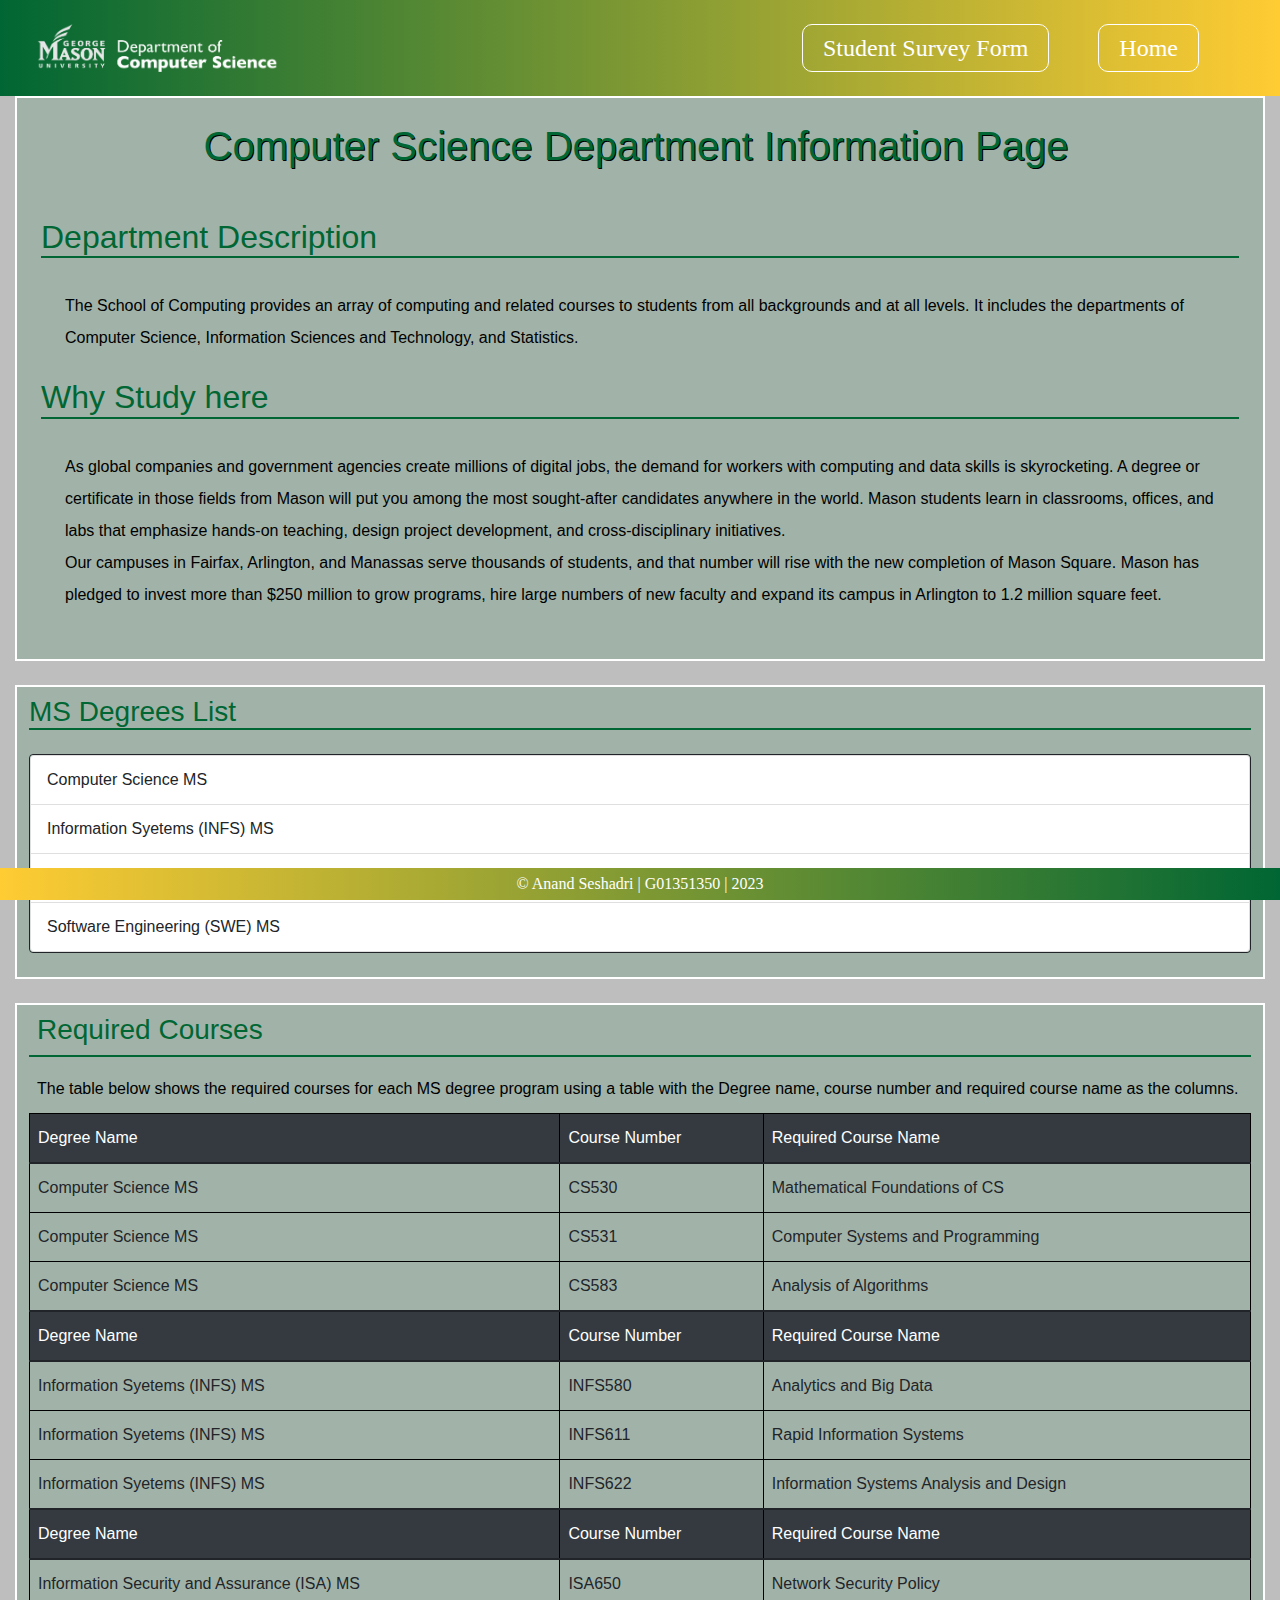
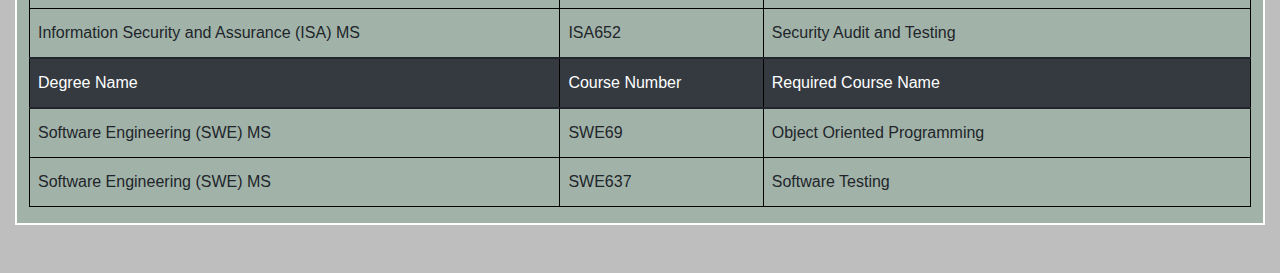
==== department.html @ f154e968 "Initial commit - Files added from HW1" ====
<!-- 
Created by: Anand Seshadri
GMU ID: G01351350 
-->

<!DOCTYPE html>
<html lang="en">
<head>
    <meta charset="UTF-8">
    <meta http-equiv="X-UA-Compatible" content="IE=edge">
    <meta name="viewport" content="width=device-width, initial-scale=1.0">
    <title>CS Department Information Page</title>
    <!-- Bootstrap CSS CDN -->
    <link rel="stylesheet" href="https://cdn.jsdelivr.net/npm/bootstrap@4.4.1/dist/css/bootstrap.min.css" 
    integrity="sha384-Vkoo8x4CGsO3+Hhxv8T/Q5PaXtkKtu6ug5TOeNV6gBiFeWPGFN9MuhOf23Q9Ifjh" crossorigin="anonymous">
    <!-- Bootstrap -->
    <link rel="stylesheet" href="./bootstrap.min.css">
    <link rel="javascript" href="./bootstrap.min.js">
    <!-- External Stylesheet -->
    <link rel="stylesheet" href="assets/media/stylesheets/department.css">
</head>
<body>
    <!-- Header contains CS Department logo and Page link -->
    <header class="header p-4">
        <div class="container-fluid d-flex flex-row justify-content-between">
            <img src="assets/media/images/CS-dept-logo.png" alt="CS department logo">
            <nav class="nav-bar">
                <a href="./survey-form.html">Student Survey Form</a>
                <a href="./index.html">Home</a>
            </nav> 
        </div>
    </header>
    <main>
        <!-- Section 1 : Department Info with couple of paragraphs-->
        <section class="pb-4">
            <div class="container p-4">
                <h1 class=" h1 pr-2 mb-5 d-flex justify-content-center">Computer Science Department Information Page</h1>
                <h2 class="h2">Department Description</h1>
                <p class="about-para p-4">
                    The School of Computing provides an array of computing and related courses to students from all backgrounds and at all levels. It includes the departments of Computer Science, Information Sciences and Technology, and Statistics.
                </p>    
                <h2 class="h2">Why Study here</h2>
                <p class="why-para p-4">
                    As global companies and government agencies create millions of digital jobs, the demand for workers with computing and data skills is skyrocketing. A degree or certificate in those fields from Mason will put you among the most sought-after candidates anywhere in the world. 
                    Mason students learn in classrooms, offices, and labs that emphasize hands-on teaching, design project development, and cross-disciplinary initiatives.
                    <br> 
                    Our campuses in Fairfax, Arlington, and Manassas serve thousands of students, and that number will rise with the new completion of Mason Square. Mason has pledged to invest more than $250 million to grow programs, hire large numbers of new faculty and expand its campus in Arlington to 1.2 million square feet. 
                </p>
            </div> 
        </section>
        <!-- Section 2 :  MS Degrees List at the CS Department-->
        <section class="pb-4">
            <div class="container">
                <h3 class="h3 mt-2 mb-2">MS Degrees List</h3>
                <ul class="list-group border border-dark mt-4 mb-4">
                    <li class="list-group-item list-group-item-action">Computer Science MS</li>
                    <li class="list-group-item list-group-item-action">Information Syetems (INFS) MS</li>
                    <li class="list-group-item list-group-item-action">Information Security and Assurance (ISA) MS</li>
                    <li class="list-group-item list-group-item-action">Software Engineering (SWE) MS</li>
                </ul>
            </div>
        </section>
        <!-- Section 3:  Required courses for each degree-->
        <section class="pb-5">
            <div class="container">
                <h3 class="h3 p-2">Required Courses</h3>
                <p class="p-2">The table below shows the required courses for each MS degree program using a table with the Degree name, course number and required course name as the columns.</p>
                <table class="table table-bordered">
                    <!-- For MS in CS -->
                    <thead class="thead-dark">
                      <tr>
                        <th>Degree Name</th>
                        <th>Course Number</th>
                        <th>Required Course Name</th>
                      </tr>
                    </thead>
                    <tbody>
                      <tr>
                        <td>Computer Science MS</td>
                        <td>CS530</td>
                        <td>Mathematical Foundations of CS</td>
                      </tr>
                      <tr>
                        <td>Computer Science MS</td>
                        <td>CS531</td>
                        <td>Computer Systems and Programming</td>
                      </tr>
                      <tr>
                        <td>Computer Science MS</td>
                        <td>CS583</td>
                        <td>Analysis of Algorithms</td>
                      </tr>
                    </tbody>


                    <!-- For INFS -->
                    <thead class="thead-dark">
                        <tr>
                          <th>Degree Name</th>
                          <th>Course Number</th>
                          <th>Required Course Name</th>
                        </tr>
                      </thead>
                      <tbody>
                        <tr>
                          <td>Information Syetems (INFS) MS</td>
                          <td>INFS580</td>
                          <td>Analytics and Big Data</td>
                        </tr>
                        <tr>
                          <td>Information Syetems (INFS) MS</td>
                          <td>INFS611</td>
                          <td>Rapid Information Systems</td>
                        </tr>
                        <tr>
                          <td>Information Syetems (INFS) MS</td>
                          <td>INFS622</td>
                          <td>Information Systems Analysis and Design</td>
                        </tr>
                      </tbody>

                      <!-- For ISA -->
                      <thead class="thead-dark">
                        <tr>
                          <th>Degree Name</th>
                          <th>Course Number</th>
                          <th>Required Course Name</th>
                        </tr>
                      </thead>
                      <tbody>
                        <tr>
                          <td>Information Security and Assurance (ISA) MS</td>
                          <td>ISA650</td>
                          <td>Network Security Policy</td>
                        </tr>
                        <tr>
                          <td>Information Security and Assurance (ISA) MS</td>
                          <td>ISA652</td>
                          <td>Security Audit and Testing</td>
                        </tr>
                      </tbody>



                      <!-- For SWE -->
                      <thead class="thead-dark">
                        <tr>
                          <th>Degree Name</th>
                          <th>Course Number</th>
                          <th>Required Course Name</th>
                        </tr>
                      </thead>
                      <tbody>
                        <tr>
                          <td>Software Engineering (SWE) MS</td>
                          <td>SWE69</td>
                          <td>Object Oriented Programming</td>
                        </tr>
                        <tr>
                          <td>Software Engineering (SWE) MS</td>
                          <td>SWE637</td>
                          <td>Software Testing</td>
                        </tr>
                      </tbody>
                  </table>
                </div>
            </div>
        </section>
    </main>    
    <!-- Footer -->
    <footer class="footer">
        <span><small>&copy; Anand Seshadri | G01351350 | 2023 </small> </span>
      </footer>
</body>
</html>
---- assets/media/stylesheets/department.css ----
/*
Created by: Anand Seshadri
GMU ID: G01351350
*/

/* CSS Resets */
/* http://meyerweb.com/eric/tools/css/reset/ 
   v2.0 | 20110126
   License: none (public domain)
*/

html,
body,
div,
span,
applet,
object,
iframe,
h1,
h2,
h3,
h4,
h5,
h6,
p,
blockquote,
pre,
a,
abbr,
acronym,
address,
big,
cite,
code,
del,
dfn,
em,
img,
ins,
kbd,
q,
s,
samp,
small,
strike,
strong,
sub,
sup,
tt,
var,
b,
u,
i,
center,
dl,
dt,
dd,
ol,
ul,
li,
fieldset,
form,
label,
legend,
table,
caption,
tbody,
tfoot,
thead,
tr,
th,
td,
article,
aside,
canvas,
details,
embed,
figure,
figcaption,
footer,
header,
hgroup,
menu,
nav,
output,
ruby,
section,
summary,
time,
mark,
audio,
video {
  margin: 0;
  padding: 0;
  border: 0;
  font-size: 100%;
  font: inherit;
  vertical-align: baseline;
}
/* HTML5 display-role reset for older browsers */
article,
aside,
details,
figcaption,
figure,
footer,
header,
hgroup,
menu,
nav,
section {
  display: block;
}
body {
  line-height: 1;
}
ol,
ul {
  list-style: none;
}
blockquote,
q {
  quotes: none;
}
blockquote:before,
blockquote:after,
q:before,
q:after {
  content: '';
  content: none;
}
table {
  border-collapse: collapse;
  border-spacing: 0;
}

/* Custom Styles */
*,
*::before,
*::after {
  box-sizing: border-box;
}
:root {
    --basic: rgb(255, 255, 255);
    --primary: #006633;
    --secondary: #000000;
    --tertiary: #ffcc33;
    --background: #82828184;
}
.header img{
    height: 3rem;
    filter: invert(100%);
}
.container{
    max-width: 1250px;
    border: 2px solid var(--basic);
    background-color: rgba(43, 136, 83, 0.2);
}
body {
  line-height: 2;
  font-family: Verdana, Geneva, Tahoma, sans-serif;
  font-size: 16px;
  color: var(--secondary);
  /* height: 100vh; */
  background-color: var(--background);
}
.header {
  background-image: linear-gradient(to right, var(--primary), var(--tertiary));
  position: sticky;
  font-family: 'Times New Roman', Times, serif;
  top: 0;
  z-index: 1;  
}
.nav-bar a {
    text-decoration: none;
    padding: 10px 20px;
    font-size: 24px;
    margin-right: 45px;
    color: var(--basic);
    border: solid 1px var(--basic);
    border-radius: 10px;
}
.nav-bar a:hover {
    text-decoration: none;
    padding: 5px 20px;
    color: var(--secondary);
}
h1 {
  color: var(--primary);
  font-weight: 600;
  text-shadow: 1px 1px var(--secondary);
}
h2,h3 {
  color: var(--primary);
  text-align: left;
  width: auto;
  border-bottom: solid var(--primary) 2px;
  /* border-radius: 8px; */
}
/* MS Degrees List  */
.list-group{
    background-color: rgba(43, 136, 83, 0.2);
}
.list-group .list-group-item{
    list-style-type: disc;
}
/* Required Degeree Courses Table */

.table-bordered th, .table-bordered td {
    border: 1px solid var(--secondary)!important 
}
/* Footer */
.footer {
    height: 2rem;
    position: fixed;
    width: 100%;
    bottom: 0;
    background-image: linear-gradient(to right, var(--tertiary), var(--primary));
    font-family: 'Times New Roman', Times, serif;
    color: var(--basic);
    text-align: center;
}
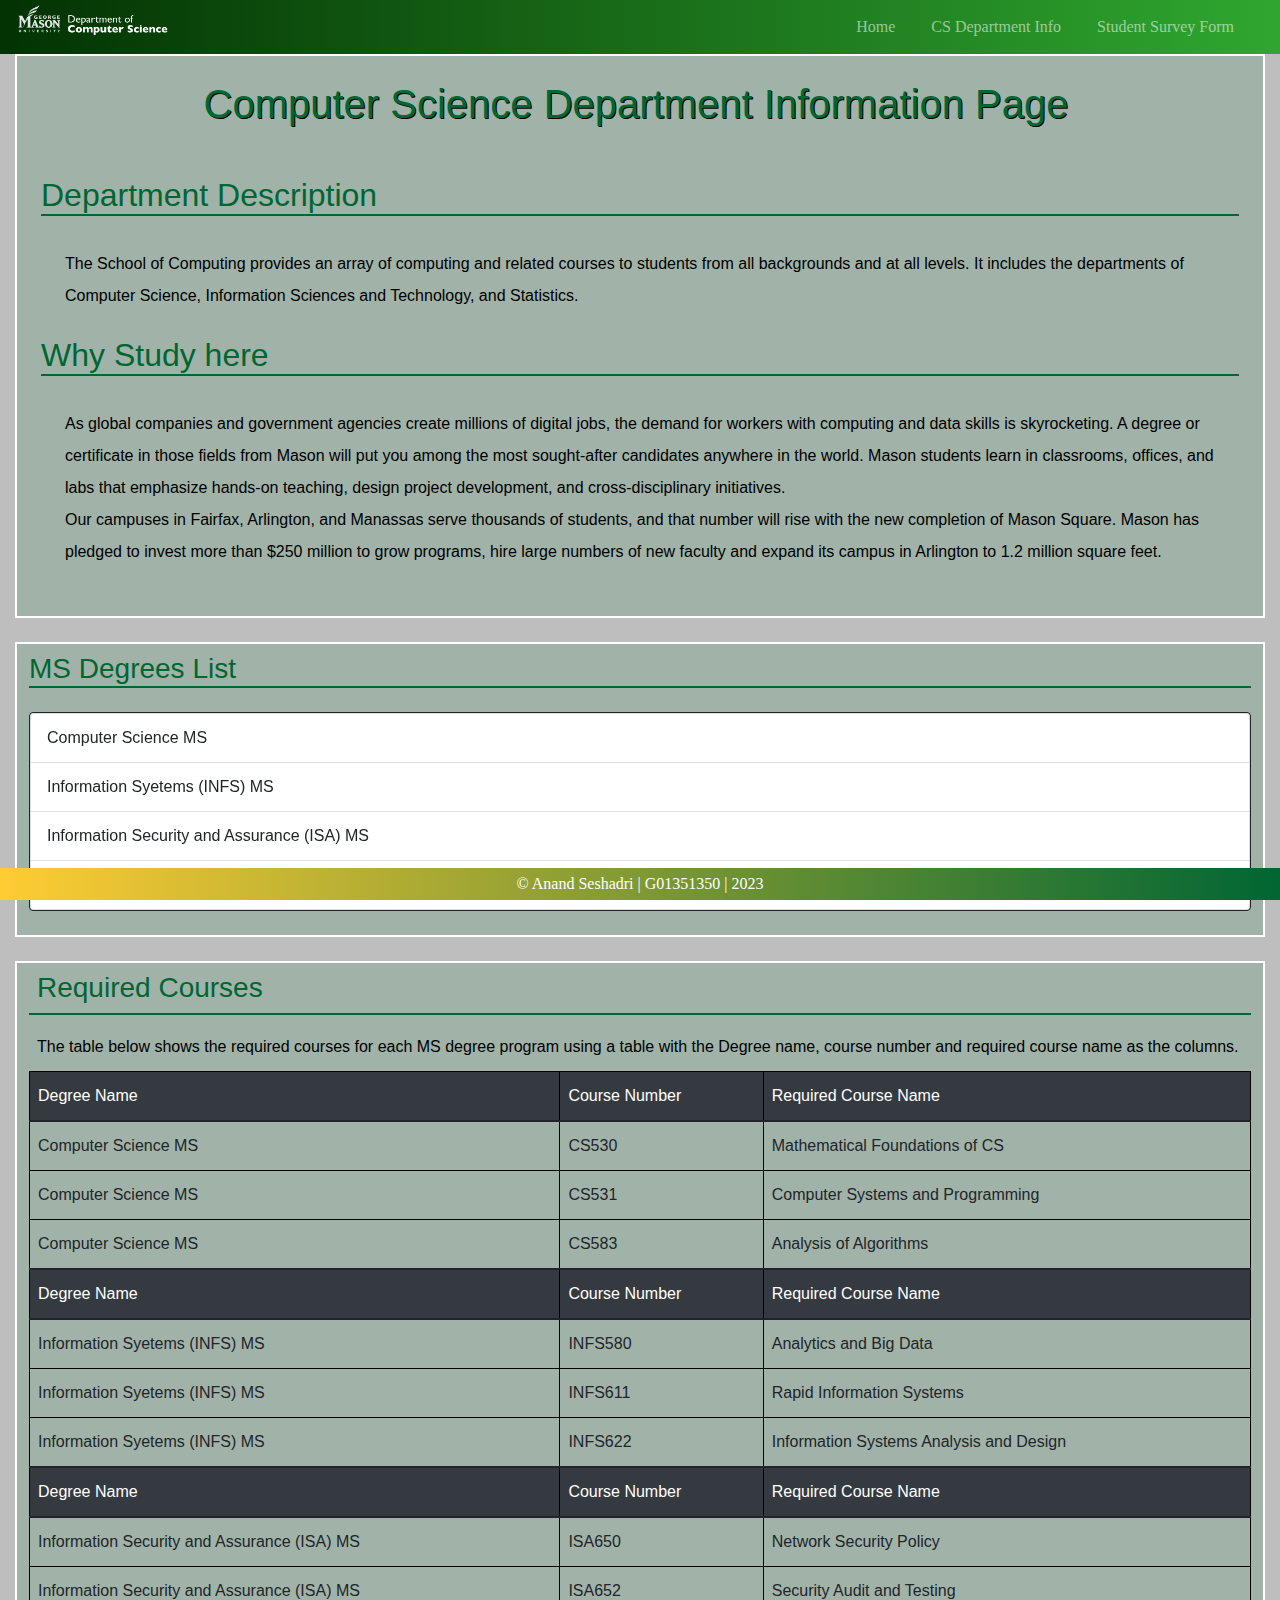
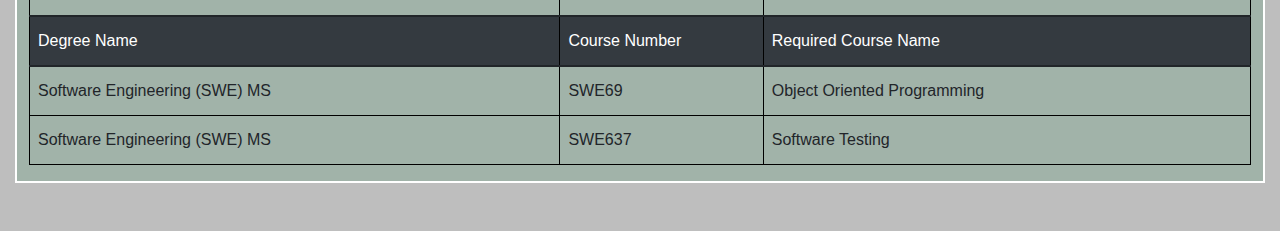
==== commit 4da7fa9b: "Bootstrap Navber with page content swap" ====
--- a/department.html
+++ b/department.html
@@ -21,7 +21,7 @@
 </head>
 <body>
     <!-- Header contains CS Department logo and Page link -->
-    <header class="header p-4">
+    <!-- <header class="header p-4">
         <div class="container-fluid d-flex flex-row justify-content-between">
             <img src="assets/media/images/CS-dept-logo.png" alt="CS department logo">
             <nav class="nav-bar">
@@ -29,8 +29,38 @@
                 <a href="./index.html">Home</a>
             </nav> 
         </div>
+    </header> -->
+
+    <header class="header">
+
+      <!-- Bootstrap Navbar -->
+      <nav class="navbar navbar-expand-lg navbar-dark bg-green nav">
+        <div class="container-fluid">
+          <a class="navbar-brand" href="#">
+            <img src="assets/media/images/CS-dept-logo.png" height="40px" alt="CS Department Logo">
+          </a>
+          <button class="navbar-toggler" type="button" data-toggle="collapse" data-target="#navbarNav">
+            <span class="navbar-toggler-icon"></span>
+          </button>
+          <div class="collapse navbar-collapse" id="navbarNav">
+            <!-- the loadPage function is called with the name of the page as an argument. The function will use
+               XMLHttpRequest to fetch the content of the page and set it as the innerHTML of the main section -->
+            <ul class="navbar-nav ml-auto flex">
+              <li class="nav-item">
+                <a class="nav-link" href="index.html">Home</a>
+              </li>
+              <li class="nav-item">
+                <a class="nav-link" href="department.html">CS Department Info</a>
+              </li>
+              <li class="nav-item">
+                <a class="nav-link" href="survey-form.html">Student Survey Form</a>
+              </li>
+            </ul>
+          </div>
+        </div>
+      </nav>
     </header>
-    <main>
+    <main class="main">
         <!-- Section 1 : Department Info with couple of paragraphs-->
         <section class="pb-4">
             <div class="container p-4">
@@ -168,8 +198,8 @@
         </section>
     </main>    
     <!-- Footer -->
-    <footer class="footer">
-        <span><small>&copy; Anand Seshadri | G01351350 | 2023 </small> </span>
-      </footer>
+    <footer>
+      <small>&copy; Anand Seshadri | G01351350 | 2023</small>
+    </footer>
 </body>
 </html>--- a/assets/media/stylesheets/department.css
+++ b/assets/media/stylesheets/department.css
@@ -147,44 +147,73 @@
     --tertiary: #ffcc33;
     --background: #82828184;
 }
-.header img{
-    height: 3rem;
-    filter: invert(100%);
-}
+.flex {
+  display: flex;
+  justify-content: space-between;
+  align-items: center;
+}
+
 .container{
-    max-width: 1250px;
-    border: 2px solid var(--basic);
-    background-color: rgba(43, 136, 83, 0.2);
-}
+  max-width: 1250px;
+  border: 2px solid var(--basic);
+  background-color: rgba(43, 136, 83, 0.2);
+}
+
 body {
   line-height: 2;
   font-family: Verdana, Geneva, Tahoma, sans-serif;
   font-size: 16px;
   color: var(--secondary);
-  /* height: 100vh; */
+  height: 100%;
   background-color: var(--background);
 }
-.header {
+
+header {
   background-image: linear-gradient(to right, var(--primary), var(--tertiary));
   position: sticky;
   font-family: 'Times New Roman', Times, serif;
   top: 0;
-  z-index: 1;  
-}
+}
+
+.navbar {
+  background-color: #006400;
+  background-image: linear-gradient(to right, rgb(3, 50, 3), rgb(47, 167, 47));
+  padding-top: 0;
+  padding-bottom: 0;
+  margin-top: 0;
+  margin-bottom: 0;
+}
+
 .nav-bar a {
-    text-decoration: none;
-    padding: 10px 20px;
-    font-size: 24px;
-    margin-right: 45px;
-    color: var(--basic);
-    border: solid 1px var(--basic);
-    border-radius: 10px;
+  text-decoration: none;
+  padding: 10px 20px;
+  font-size: 24px;
+  margin-right: 45px;
+  color: var(--basic);
+  border: solid 1px var(--basic);
+  border-radius: 10px;
 }
 .nav-bar a:hover {
-    text-decoration: none;
-    padding: 5px 20px;
-    color: var(--secondary);
-}
+  text-decoration: none;
+  padding: 5px 20px;
+  color: var(--secondary);
+}
+
+.navbar-brand img{
+  padding: 5px;
+  object-fit: cover;
+  filter: invert(100%);
+}
+
+.navbar .container-fluid{
+  height: 53.6px;
+}
+
+.navbar-nav li {
+  margin: 0 10px;
+}
+
+/* Department Main Section */
 h1 {
   color: var(--primary);
   font-weight: 600;
@@ -209,14 +238,16 @@
 .table-bordered th, .table-bordered td {
     border: 1px solid var(--secondary)!important 
 }
-/* Footer */
-.footer {
-    height: 2rem;
-    position: fixed;
-    width: 100%;
-    bottom: 0;
-    background-image: linear-gradient(to right, var(--tertiary), var(--primary));
-    font-family: 'Times New Roman', Times, serif;
-    color: var(--basic);
-    text-align: center;
-}
+
+
+/* Common footer */
+footer {
+  height: 2rem;
+  position: fixed;
+  width: 100%;
+  bottom: 0;
+  background-image: linear-gradient(to right, var(--tertiary), var(--primary));
+  font-family: 'Times New Roman', Times, serif;
+  color: var(--basic);
+  text-align: center;
+}